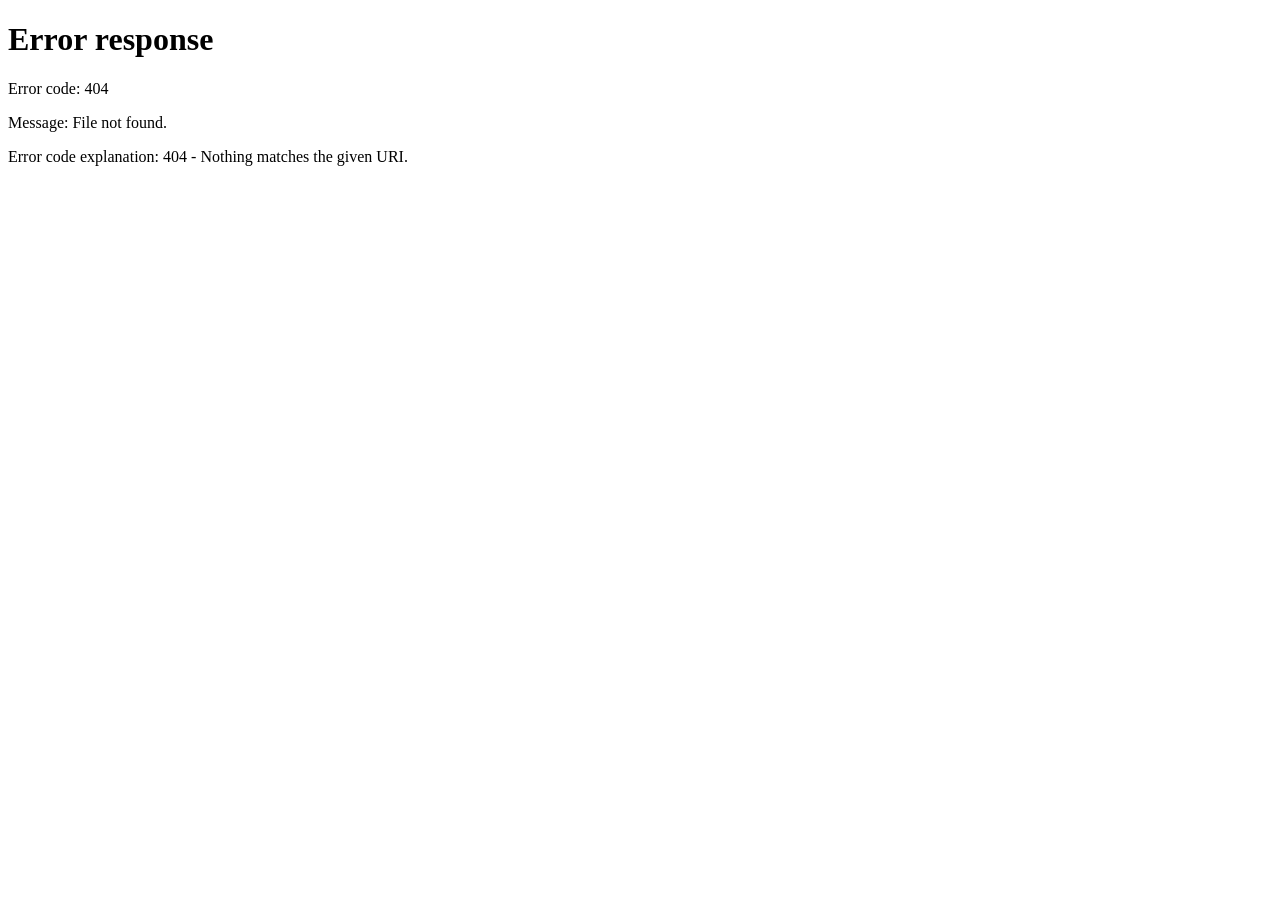
==== oauth-callback.html @ 4495a07e "Add files via upload" ====
<!DOCTYPE html>
<html>
<head>
  <meta charset="utf-8" />
  <title>OAuth Callback</title>
</head>
<body>
<script>
  window.location.replace(
    window.location.origin +
    "/UploadTIFFtoArcGISOnline/" +
    window.location.search +
    window.location.hash
  );
</script>
</body>
</html>
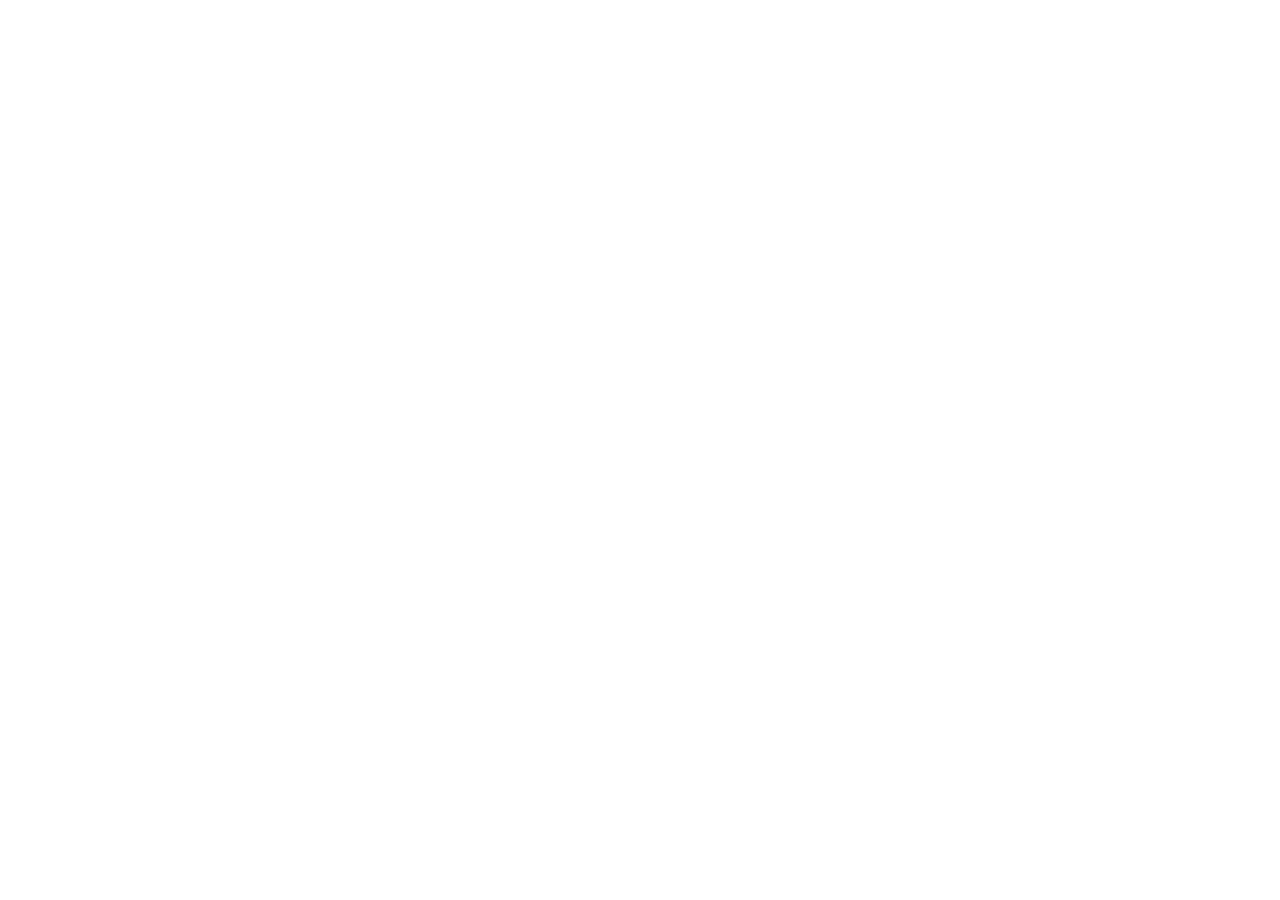
==== commit 0dfeeb91: "Update oauth-callback.html to match Esri resources https://github.com/Esri/jsapi-resources/blob/main" ====
--- a/oauth-callback.html
+++ b/oauth-callback.html
@@ -1,17 +1,26 @@
 <!DOCTYPE html>
 <html>
-<head>
-  <meta charset="utf-8" />
-  <title>OAuth Callback</title>
-</head>
-<body>
-<script>
-  window.location.replace(
-    window.location.origin +
-    "/UploadTIFFtoArcGISOnline/" +
-    window.location.search +
-    window.location.hash
-  );
-</script>
-</body>
-</html>+  <head>
+    <script>
+      function loadHandler() {
+        if (opener) {
+          // opener.console.log("oauth callback href:", location.href);
+          if (location.hash) {
+            try {
+              var esriId = opener.require("esri/kernel").id;
+            } catch (e) {}
+            if (esriId) {
+              esriId.setOAuthResponseHash(location.hash);
+            } else {
+              opener.dispatchEvent(new CustomEvent("arcgis:auth:hash", { detail: location.hash }));
+            }
+          } else if (location.search) {
+            opener.dispatchEvent(new CustomEvent("arcgis:auth:location:search", { detail: location.search }));
+          }
+        }
+        close();
+      }
+    </script>
+  </head>
+  <body onload="loadHandler();"></body>
+</html>
